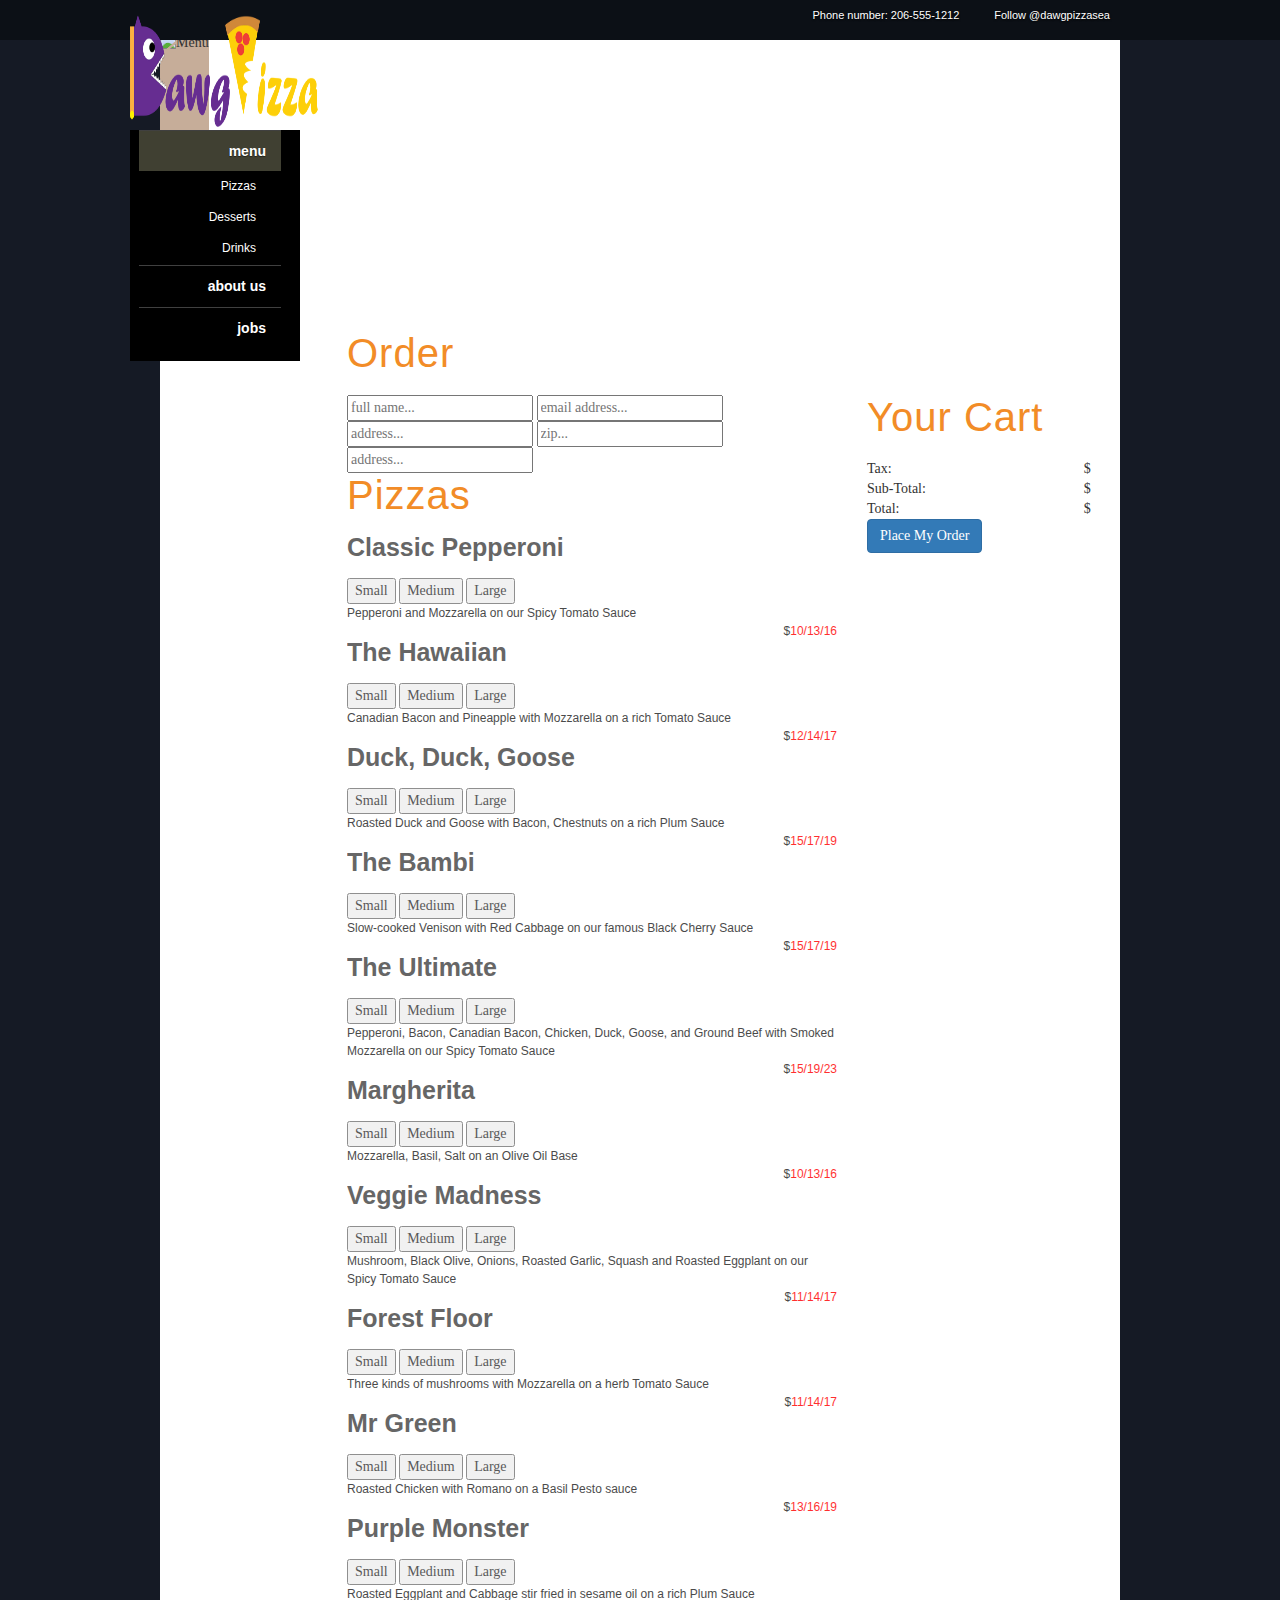
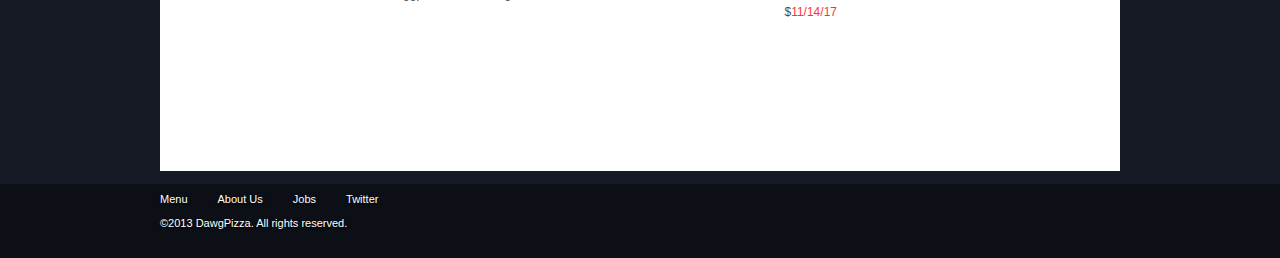
==== shopping.html @ 0769866c "no message" ====
<!doctype html>
<html>
	<head>
		<!-- Page Title -->
	<title>DawgPizza Homework3</title>

	<title>DawgPizza Homework3</title>

	<!-- Meta Tags -->
	<meta http-equiv="Content-Type" content="text/html; charset=UTF-8" />
	<meta name="robots" content="index, follow" />
	
	<!-- Author -->
	<meta name="author" content="Kevin Yang" />
	
	<!-- Stylesheets -->
	<!-- hot link to Bootstrap stylesheet -->
	    <link rel="stylesheet" href="https://netdna.bootstrapcdn.com/bootstrap/3.0.0/css/bootstrap.min.css">
	<link rel="stylesheet" href="css/styles.css">
	
	<!-- IE Fixes -->
	<!--[if IE]><link rel="stylesheet" href="http://www.naturestable.com/wp-content/themes/NaturesTable/css/ie.css" type="text/css" media="all" /><![endif]-->
	
	<!-- Header Scripts -->	
	<script src="http://www.naturestable.com/wp-content/themes/NaturesTable/js/libs/modernizr-1.7.min.js"></script>
	
	<!-- Links: RSS + Atom Syndication + Pingback etc. -->
	<link rel="pingback" href="http://www.naturestable.com/xmlrpc.php" />
	</head>

	<body>
		<div id="screen-reader"><a href="#main">skip to navigation</a><br /><a href="#content">skip to content</a></div> <!--End screen-reader-->
	
	<header>
		<div id="header-wrap">
		
			<h1 id="logo">DawgPizza</h1>
		
			<nav class="topNav" id="tertiary">
				<ul>
					<!--<li><a href="/contact/subscribe">Subscribe</a></li>-->
					<li><p>Phone number: 206-555-1212</p></li>
					<li ><a href="https://twitter.com/dawgpizzasea" class="twitter-follow-button" data-show-count="false">Follow @dawgpizzasea</a>
				<script>!function(d,s,id){var js,fjs=d.getElementsByTagName(s)[0],p=/^http:/.test(d.location)?'http':'https';if(!d.getElementById(id)){js=d.createElement(s);js.id=id;js.src=p+'://platform.twitter.com/widgets.js';fjs.parentNode.insertBefore(js,fjs);}}(document, 'script', 'twitter-wjs');</script></li>
				</ul>
			</nav>
		
			<div id="menu-container">
				<a href="index.html"><img class = "logoBackground" src="img/logo.png" width="188" height="115" id="menu-cap-top" /></a>
			    <div id="menu-base">
			        <div id="menu-base-gradient">
			            <ul id="menu">
			            	<li><a href="menu.html" class="here">menu</a>
			                	<ul class="sub-menu">
									<li class="page_item page-item-68"><a href="pizzas.html">Pizzas</a></li>
									<li class="page_item page-item-113"><a href="desserts.html">Desserts</a></li>
									<li class="page_item page-item-122"><a href="drinks.html">Drinks</a></li>				
								</ul>
			                </li>
			                <li><a href="about.html" >about us</a>
			                </li>
			                <li><a href="jobs.html" >jobs</a>
			                </li>
			                
			            </ul> <!-- End menu -->
			        </div> <!-- End menu-base-gradient -->
			    </div> <!-- End menu-base -->
			</div> <!-- End menu-container -->
		</div> <!-- End header-wrap -->
	</header>
	
	<div id="page-wrap">
						
		<div id="content">
			<div id="page-header"><img src="http://www.naturestable.com/wp-content/header-images/menu-header.jpg" alt="Menu" title="Menu" /></div> <!-- End page-header -->
			<div class="spaceHolder"></div>
			<div class="clear"></div> <!-- End clear -->
		
			<div id="main-content-menu">
									
			
			<h2 class = "title3">Order</h2> 
           	
<!-- STAAAAAAAAAAAAAAAAAAAAAAAAAAAAARRRRRRRRRRRRRRRRRT-->
		<div class="row">
			<div class="col-md-8">
				<form method="POST" action="https://courses.washington.edu/info343/echo/" class="signup-form">
		            <input type="text" name="name" placeholder="full name..." required>
		            <input type="email" name="email" placeholder="email address..." required>
		            <input type="address1" name="address1" placeholder="address..." required>
		            <input type="zip" name="zip" placeholder="zip..." required>
		            <input type="address2" name="address2" placeholder="address...">
	            </form>


	            <!-- container for the pizza entries -->
	            <h2 class = "title3">Pizzas</h2> 
	            <div class="pizzaMenu"></div>
	            <div class="template menuItems">
	                <div class="details">
	                    <h3 class="title3"><span class="name"></span></h3>
	                    <button id="small" class="add-to-cart" type="button" data-type="pizza" data-name="pizzas" data-size="large" data-price="16"></span>Small</button>
						 <button id= "med" class="add-to-cart" type="button" data-type="pizza" data-name="pizzas" 
						 data-size="large" data-price="16">Medium</button>
						 <button id="large1" class="add-to-cart" type="button" data-type="pizza" data-name="pizzas" 
						 data-size="large" data-price="16">Large</button>
	                    <p><span class="description"></p>
	                    <p class= "price2">$<span class="prices"></span></p>
	                </div>
	            </div>
	        </div> 
	         <div class="col-md-4">
	         	<h2>Your Cart</h2>
                    <div class="cart-items-container"></div>
                    <div class="cart-footer">
                        <div class="row total-row">
                        	<div class="col-xs-10">
                                Tax:
                            </div>
                             <div class="col-xs-2">
                                $<span class="tax-price"></span>
                            </div>
                        	<div class="col-xs-10">
                                Sub-Total:
                            </div>
                             <div class="col-xs-2">
                                $<span class="subtotal-price"></span>
                            </div>
                            <div class="col-xs-10">
                                Total:
                            </div>
                            <div class="col-xs-2">
                                $<span class="total-price"></span>
                            </div>
                        </div>
                        <div class="row">
                            <div class="col-xs-12 button-row">
                                <button type="button" class="btn btn-primary place-order">Place My Order</button>
                            </div>
                        </div>                        
                    </div>
	         </div>   
        </div>  			
		<!-- Fiiiiiiiiiiiiinnnnnnnniiiiiiiiiissssssssshhhhhhhhhhhh-->


			</div> <!-- End main-content-menu -->
			
			<div class="clear"></div> <!-- End clear -->
		</div> <!-- End content -->
						
		<div class="clear"></div> <!-- End clear -->
		<div class="push"></div> <!-- End push -->	
	</div> <!-- End page-wrap -->
	

		<footer>
		<div id="footer-wrap">
			<nav id="footer-nav">
				<ul>
					<li><a href="menu.html">Menu</a></li>
					<li><a href="about.html">About Us</a></li>
					<li><a href="jobs.html">Jobs</a></li>
					<li><a href="https://twitter.com/dawgpizzasea" rel="external">Twitter</a></li>
				</ul>
			</nav>
			
			<nav id="footer-secondary-nav">
				<ul>
					<li>&copy;2013 DawgPizza. All rights reserved.</li>
				</ul>
			</nav>
		</div> <!-- End footer-wrap -->
	</footer>
		
	<!-- Footer Scripts -->	
	<script src="http://ajax.googleapis.com/ajax/libs/jquery/1.4.4/jquery.js"></script>
  	<script>!window.jQuery && document.write(unescape('%3Cscript src="http://www.naturestable.com/wp-content/themes/NaturesTable/js/libs/jquery-1.4.4.min.js"%3E%3C/script%3E'))</script>
	<script src="http://www.naturestable.com/wp-content/themes/NaturesTable/js/load.js" type="text/javascript" charset="utf-8"></script>	
	<script src="http://www.naturestable.com/wp-content/themes/NaturesTable/js/jquery.lightbox_me.js" type="text/javascript" charset="utf-8"></script>
	
		
	<!-- CA -->
	<script type="text/javascript">
	var clicky_site_id = 66416484;
	(function() {
	  var s = document.createElement('script');
	  s.type = 'text/javascript';
	  s.async = true;
	  s.src = '//static.getclicky.com/js';
	  ( document.getElementsByTagName('head')[0] || document.getElementsByTagName('body')[0] ).appendChild( s );
	})();
	</script>
			

		 <!-- hot links to Bootstrap JavaScript and jQuery (required by Bootstrap) -->
        <script src="https://ajax.googleapis.com/ajax/libs/jquery/1.10.2/jquery.min.js"></script>
        <script src="https://netdna.bootstrapcdn.com/bootstrap/3.0.0/js/bootstrap.min.js"></script>
        <script src="http://www.dawgpizza.com/orders/menu.js"></script>
        <script src="js/menu.js"></script>
        <script src="js/menuItems.js"></script>
         <script src="js/cartTest.js"></script>




 
   

	</body>
</html>
---- css/styles.css ----
/*
Theme Name: Nature's Table
Theme URI: http://www.naturestable.com/
Description: This WordPress theme developed by Evolve Design Group is for use by Nature's Table Only.
Author: Evolve Design Group
Author URI: http://www.evolvetoday.com/
*/

/** ALL MIGHTY RESET **/
html, body, div, span, applet, object, iframe,h1, h2, h3, h4, h5, h6, p, blockquote, pre, a, abbr, acronym, address, big, cite, code, del, dfn, font, img, ins, kbd, q, s, samp, strike, sub, tt, var, dl, dt, dd, ol, ul, li,fieldset, form, label, legend, table, caption, tbody, tfoot, thead, tr, th, td {
	margin: 0; padding: 0; border: 0; outline: 0; font-weight: inherit; font-style: inherit; font-family: inherit; vertical-align: baseline;}

* 					{margin: 0; /* border: solid 1px red !important; */ }
:focus 				{outline: 0;}
html				{height: 100%}
body 				{background-color: #151A25; height: 100%;}
ol, ul 				{list-style: none;}
.clear 				{clear: both;}
a					{text-decoration: none;}
a:hover				{text-decoration: underline;}
.wrap				{margin: 0 auto; width: 960px;}

/* @font-face ----------------------------------------------------------------------------------------------------------------------------------- */
@import url(http://fonts.googleapis.com/css?family=Luckiest+Guy);

@font-face {
    font-family: 'HessGothicRoundNFRegular';
    src: url('fonts/hessgothicroundnf-webfont.eot');
    src: url('fonts/hessgothicroundnf-webfont.eot?iefix') format('eot'),
         url('fonts/hessgothicroundnf-webfont.woff') format('woff'),
         url('fonts/hessgothicroundnf-webfont.ttf') format('truetype'),
         url('fonts/hessgothicroundnf-webfont.svg#webfontHA7gwCaD') format('svg');
    font-weight: normal;
    font-style: normal;
}

@font-face {
    font-family: 'HessGothicRoundNFBold';
    src: url('fonts/hessgothicroundnf-bold-webfont.eot');
    src: url('fonts/hessgothicroundnf-bold-webfont.eot?iefix') format('eot'),
         url('fonts/hessgothicroundnf-bold-webfont.woff') format('woff'),
         url('fonts/hessgothicroundnf-bold-webfont.ttf') format('truetype'),
         url('fonts/hessgothicroundnf-bold-webfont.svg#webfontSFY55D2D') format('svg');
    font-weight: normal;
    font-style: normal;
}

/* font-family: HessGothicRoundNFRegular, Helvetica, Arial, sans-serif; */
/* font-family: HessGothicRoundNFBold, Helvetica, Arial, sans-serif; */

/* HEADER --------------------------------------------------------------------------------------------------------------------------------------- */

#screen-reader		{position: absolute; left: -99999px; top: -99999px;}

header				{background: url(images/bg/header-bg.png) 0px 0px repeat-x; width: 100%; background-color: #0C1016; height: 40px; display: block; position: relative; z-index: 2;}
header#home-page	{background: none !important; height: 15px !important;}
#header-wrap		{width: 980px; margin: 0 auto; height: 0;}
#logo 				{position: absolute; left: -99999px; top: -99999px; }



/* TERTIARY NAVIGATION */

nav#tertiary        {margin: 8px 10px 0 0; float: right;}
nav#tertiary ul     {font-family: Verdana, sans-serif; font-size: 11px; text-shadow: #000000 0px 1px 2px;}
nav#tertiary ul li  {float: left; position: relative; display: inline;}
nav#tertiary ul li a{float: left; position: relative; display: inline; margin-left: 25px; color: #ffffff; text-decoration: none;}

li#facebook a       {background: url(images/facebook-link.png) 0px 0px no-repeat; width: 56px; height: 18px; margin-top: -2px; text-indent: -99999px;}
li#twitter a        {background: url(images/twitter-link.png) 0px 0px no-repeat; width: 56px; height: 18px; margin-top: -1px; text-indent: -99999px;}
.sharethis          {color: #ffffff !important; text-shadow: #000000 0px 1px 2px; margin: -1px 0 0 25px;}


.stButton {margin: 0 !important;}


/* MAIN NAVIGATION */

#menu-container     {text-align: right; width: 188px; position: absolute; z-index: 5; margin: 15px 0 0 -20px; font-family: HessGothicRoundNFBold, Helvetica, Arial, sans-serif; float: left; clear: both;}
#menu-container a   {color: #ffffff;}

#menu-container img,
#menu-container div {display:block; margin:0; padding:0;}
div#menu-base       {background-color:black; display: block; position: relative; padding: 0 9px; width: 170px;}
#menu-base-gradient {background-color:black; min-height: 231px;}
ul#menu             {background-color:black;}
#menu > li          {border-top: 1px solid rgba(255, 255, 255, 0.25); border-bottom: 1px solid rgba(0, 0, 0, 0.25);}
#menu > li > a      {background: none; display: block; font-size: 14px; font-weight: bold; padding: 10px 15px; -webkit-text-shadow: rgba(0, 0, 0, .5) 0 1px 1px; -moz-text-shadow: rgba(0, 0, 0, 0.5) 0 1px 1px; text-shadow: rgba(0, 0, 0, 0.5) 0 1px 1px; -webkit-transition: background-color .5s linear; -moz-transition: background-color .5s linear; transition: background-color .5s linear; color: #ffffff; text-decoration: none;}
#menu > li > a:hover{background-color: rgba(255, 255, 200, 0.25); -webkit-transition: background-color .15s linear; -moz-transition: background-color .15s linear; transition: background-color .15s linear;}

#menu li ul li a    {background: none; display: block; font-size: 12px; padding: 7px 15px; -webkit-transition: background-color .5s linear; -moz-transition: background-color .5s linear; transition: background-color .5s linear;}
#menu li ul li a:hover{background-color: rgba(255, 255, 200, 0.25); color: rgb(255,255,200);}

.sub-menu           {font-size: 12px; font-family: Verdana, sans-serif;}

/* HERE */

#menu a.here                    {background-color:rgba(255, 255, 200, 0.25);}

.sub-menu .current_page_item    {background-color:rgba(255, 255, 200, 0.25);}
/*.sub-menu .current_page_item a    {color: rgb(255,255,200) !important; text-decoration: underline;}*/

/*
nav#main            {float: left; position: relative; z-index: 5;}
nav#main ul         {background: url(images/bg/menu-bg.png) no-repeat bottom; width: 181px; min-height: 244px; margin: 0px 0 0 -20px; float: left; padding-left: 9px;}
nav#main ul > ul    {background: none !important; height: auto !important;}
nav#main ul li      {}
nav#main ul li a    {width: 155px; height: 25px; border-top: 1px solid #a6d08a; border-bottom: 1px solid #52852d; display: block; text-align: right; color: #ffffff; font-size: 16px; padding: 10px 15px 0 0; text-decoration: none; text-shadow: #000000 0px 1px 2px; letter-spacing: 1px; font-family: HessGothicRoundNFBold, Helvetica, Arial, sans-serif;}
*/
/* HOVER */
/*
nav#main ul li a:hover  {}
*/
/* HERE */
/*
nav#main ul li a.here   {}
*/

/* BODY ------------------------------------------------------------------------------------------------------------------------------------------ */

#page-wrap          {width: 980px; margin: 0 auto -74px; min-height: 100%; height: auto !important; height: 100%;}



/* INSIDE PAGES ----------------------------------------------------------------------------------------------------------------------------------- */

/* UNIVERSALS -------------- */

#content        {background: url(images/bg/content-bg.jpg) no-repeat bottom #ffffff; min-height: 700px; width: 960px; margin: -7px auto 13px auto; position: relative; z-index: 0;}

#page-header    {background-color: #c6ad99; height: 273px; margin-bottom: 50px; border-bottom: 10px solid #fbb033; float: left;}
#page-header img{margin: 0; position: relative; float: left;}

/* MAIN CONTENT */

#main-content       {/*background-color: red;*/ width: 480px; margin: -15px 0 110px 180px; float: left;}
#main-content h2    {font-size: 40px; color: #f28c27; letter-spacing: 1px; margin-bottom: 20px; font-family: HessGothicRoundNFRegular, Helvetica, Arial, sans-serif;}
#main-content h3    {font-size: 30px; color: #f28c27; line-height: 21px; color: #444444; font-weight: bold; margin-bottom: 20px; font-family: Verdana, sans-serif;}
#main-content p     {font-size: 12px; line-height: 18px; color: #222222; margin-bottom: 20px; font-family: Verdana, sans-serif;}
#main-content a     {color: #55a51c;}

/* MAIN CONTENT MENU */

#main-content-menu      {/*background-color: red;*/ width: 750px; margin: -25px 0 130px 187px; float: left;}
#main-content-menu h2   {font-size: 40px; color: #f28c27; letter-spacing: 1px; margin-bottom: 20px; font-family: HessGothicRoundNFRegular, Helvetica, Arial, sans-serif;}
#main-content-menu h3   {font-size: 25px; color: #f28c27; line-height: 21px; color: #444444; font-weight: bold; margin-bottom: 20px; font-family: Verdana, sans-serif;}
#main-content-menu p    {font-size: 12px; line-height: 18px; color: #222222; margin-bottom: 20px; font-family: Verdana, sans-serif;}



/* MENU PAGE -------------- */

#menu-list          {margin: 10px 0 0 0; float: left;}
#menu-list li       {float: left; position: relative; display: inline;}
#menu-list li a     {background: url(images/bg/menu-img-bg.png) 0px 0px no-repeat; width: 238px; height: auto; margin: 0 12px 55px 0; padding: 148px 0 0 0; text-align: center; float: left; position: relative; display: inline; text-decoration: none; font-family: Verdana, sans-serif; font-size: 13px; color: #333333;}

#menu-list li img   {margin: -140px 0 0 9px; float: left;}





/* FOOTER ----------------------------------------------------------------------------------------------------------------------------------------- */

.push				{height: 74px;}
footer				{background: url(images/bg/footer-bg.png) 0px 0px repeat-x; width: 100%; background-color:#0C1016; height: 74px; display: block;}
#footer-wrap		{width: 980px; margin: 0 auto; text-align: center}

/* FOOTER NAVIGATION */

nav#footer-nav			{margin: 8px 0 0 10px; width: 980px; float: left;}
nav#footer-nav ul		{font-family: Verdana, sans-serif; font-size: 11px; text-shadow: #000000 0px 1px 2px;}
nav#footer-nav ul li	{float: left; position: relative; display: inline;}
nav#footer-nav ul li a	{float: left; position: relative; display: inline; margin-right: 20px; color: #ffffff; text-decoration: none;}

/* FOOTER SECONDARY NAVIGATION */

nav#footer-secondary-nav			{margin: 8px 0 0 10px; width: 980px; float: left;}
nav#footer-secondary-nav ul			{color: #ffffff; font-family: Verdana, sans-serif; font-size: 11px; text-shadow: #000000 0px 1px 2px;}
nav#footer-secondary-nav ul li		{float: left; position: relative; display: inline;}
nav#footer-secondary-nav ul li a	{float: left; position: relative; display: inline; margin-right: 20px; color: #ffffff; text-decoration: none;}



.infoCenter{
    margin: 0 auto; width: 960px;
}

.first{
    display: inline-block;
    border: 3px solid #000;
    margin-left: 100px;
    width: 300px;
    text-align: center;
    margin-top: 100px;
    background-color:black;
    font-family: HessGothicRoundNFBold, Helvetica, Arial, sans-serif;
}



.figure-container 
{
    border: 7px solid #000;
    position: relative;  
    display: inline-block;
}

.figure-label
{
    position: absolute;
    bottom: 10px;
    right: 10px;
    color: white; 
   font: bold 24px/45px Helvetica, Sans-Serif; 
   letter-spacing: -1px;  
   background: rgb(0, 0, 0); /* fallback color */
   background: rgba(0, 0, 0, 0.7);
   padding: 10px; 
   font-style:italic;
}

/*This set the font to italic */
dl dd{
    font-style: italic;
    clear:both;
    color:white;
}

/*This adjusted the size and spacing */
dl dt{
    color:white;
    font-size: 150%;
    margin-top: 10px;
    margin-bottom:10px;
}

ul li{
    color: white;
    margin-right: 10px;
}

ul li a{
    color:white;
}

.template{
    display:none;
}

.prices, .price{
    color:red;
}

.spaceHolder{
    width:960px;
    height:325px;
    display:none;
}

@media screen and (max-width: 767px) {

    #page-header{
        display:none;
    }
    .spaceHolder{
        display:block;
    }

    #content{
        margin-top: 100px;
    }

    .topNav{
        display:none;
    }

    .infoCenter{
        width:100%;
        margin-left: 80px;
    }

    p, ul, dl dd, {
        font-size:150%;
    }

    dl dt, h2, h3{
        font-size: 180%;
    }

    #main-content{
        width:100%;
    }

    #header-wrap{
        width:100%;
    }

    .wrap{
        width:100%;
    }
    
    #content{
        width: inherit;
        height: inherit;
        margin:0 auto; position:relative;
        padding: 0;
        width:100%;

    }

    #page-wrap {
        width:100%;
    }

    .topImage{
        display:none;
    }
    
    #main-content-menu {
        width: 100%;
        margin:auto; 
        position:relative;
        padding: 0;
    } 
}

.price2 {
    float:right;
    color: #E82B1F;
    margin-top:-20px;   
    clear:both;
}
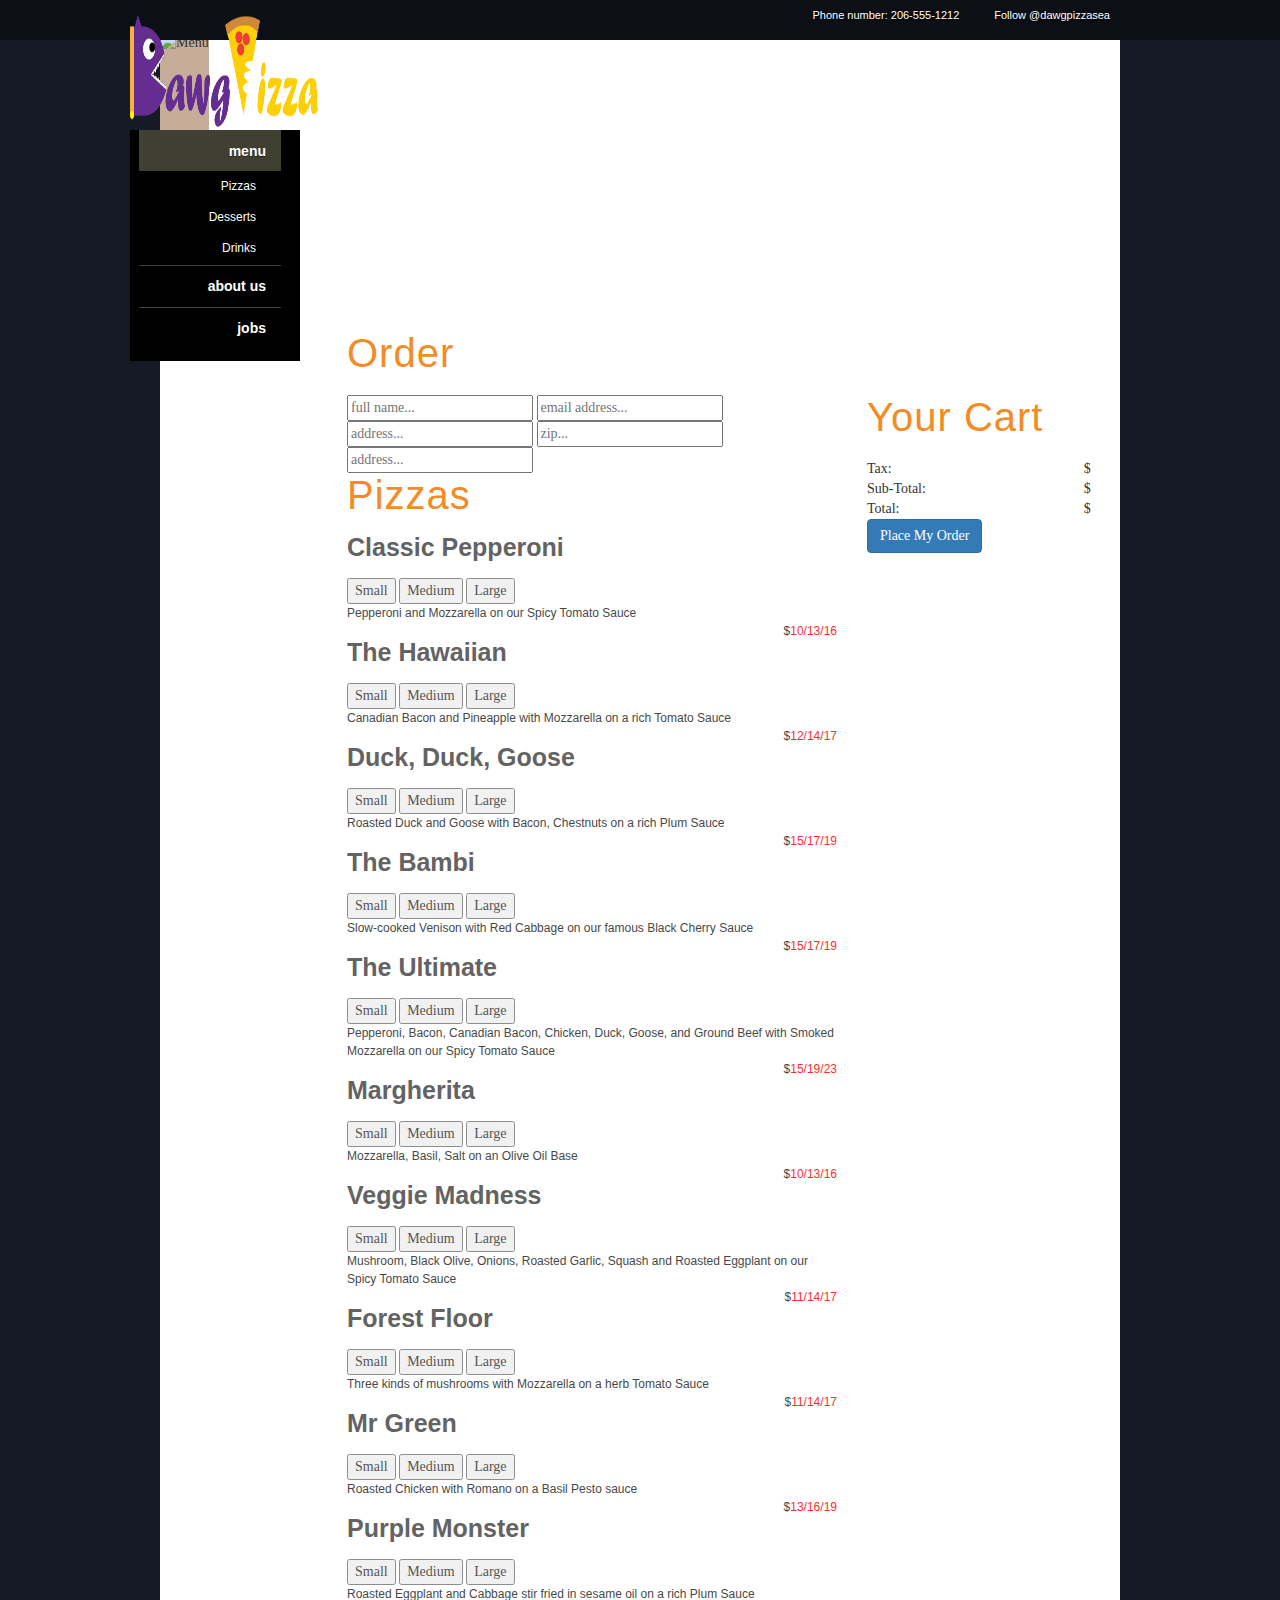
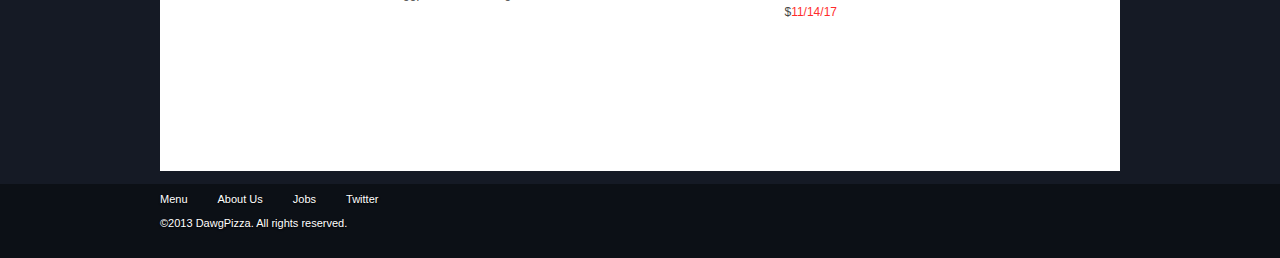
==== commit b126f40c: "no message" ====
--- a/shopping.html
+++ b/shopping.html
@@ -2,8 +2,6 @@
 <html>
 	<head>
 		<!-- Page Title -->
-	<title>DawgPizza Homework3</title>
-
 	<title>DawgPizza Homework3</title>
 
 	<!-- Meta Tags -->
@@ -111,7 +109,7 @@
 	        </div> 
 	         <div class="col-md-4">
 	         	<h2>Your Cart</h2>
-                    <div class="cart-items-container"></div>
+                    <div class="cart-container"></div>
                     <div class="cart-footer">
                         <div class="row total-row">
                         	<div class="col-xs-10">
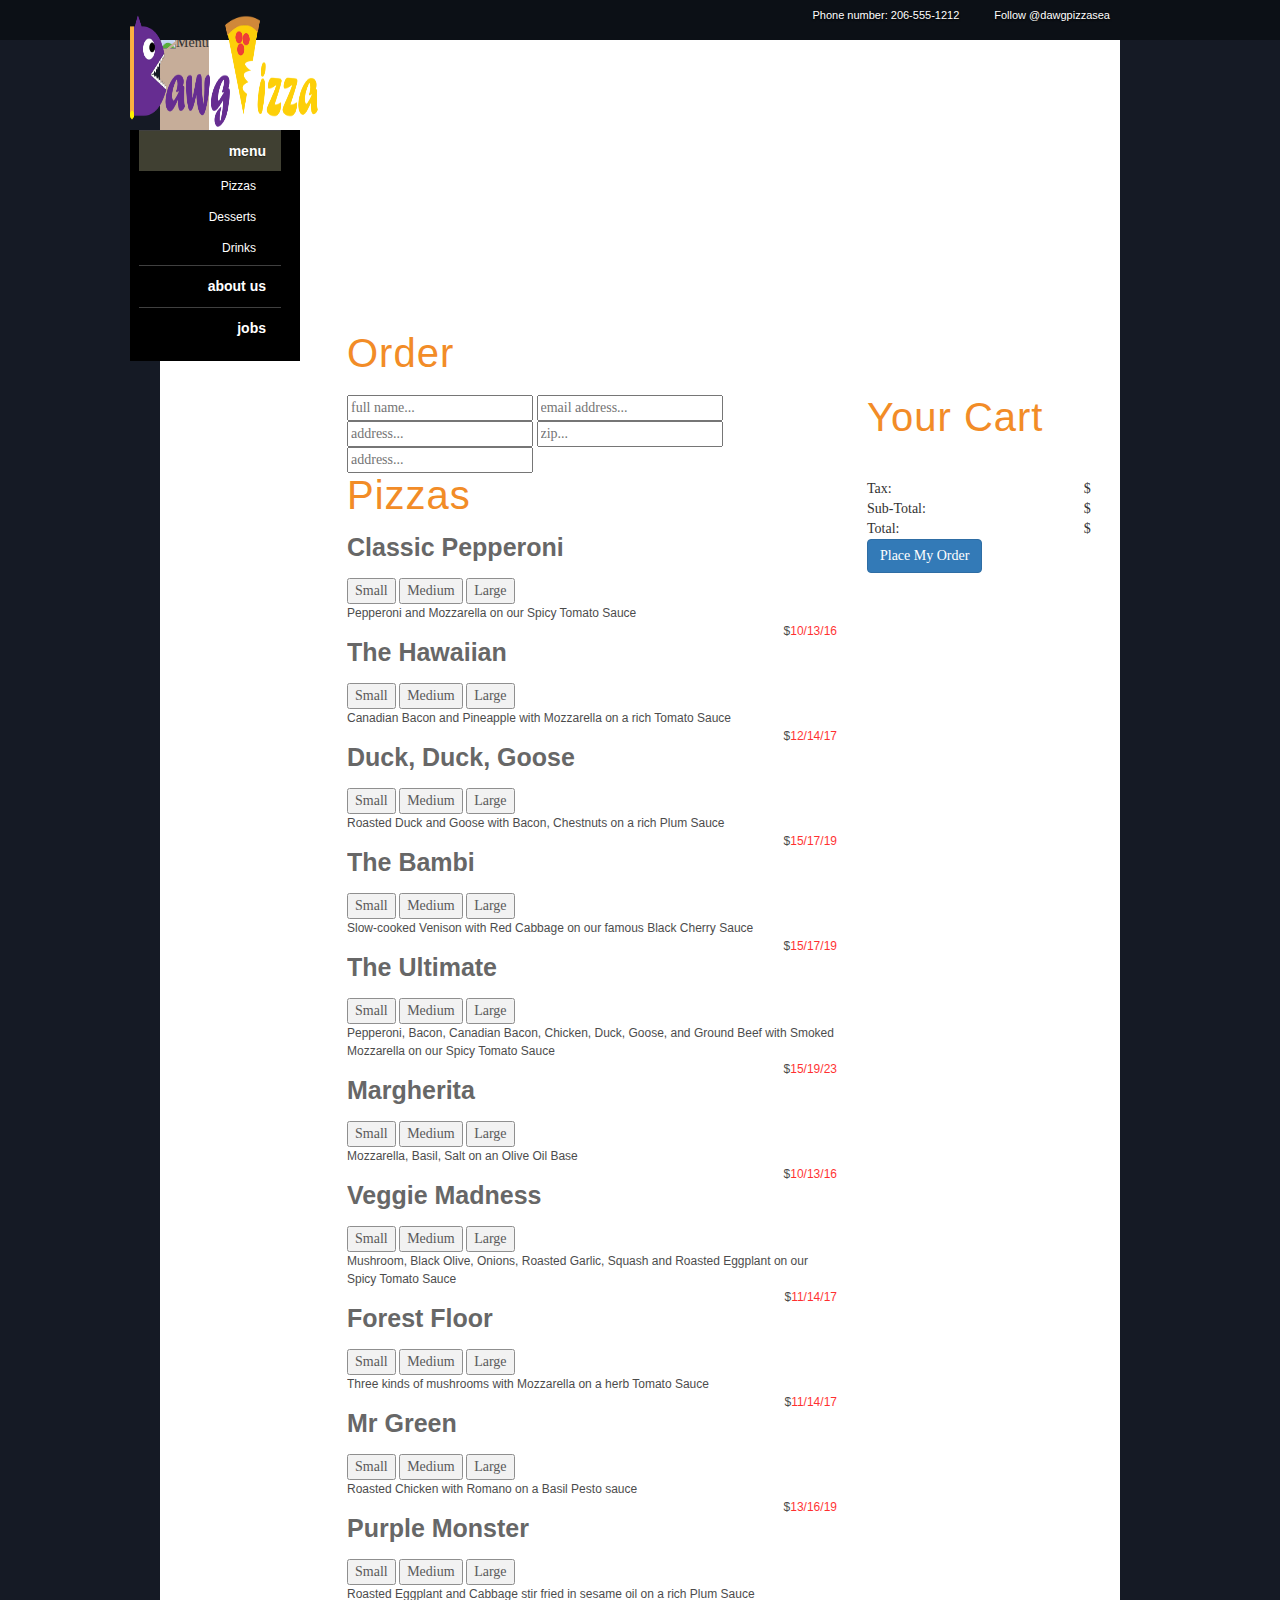
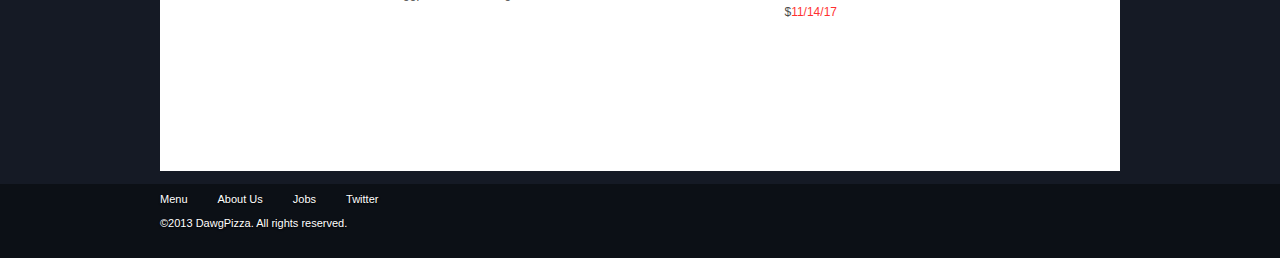
==== commit 89a040f5: "no message" ====
--- a/shopping.html
+++ b/shopping.html
@@ -97,9 +97,9 @@
 	            <div class="template menuItems">
 	                <div class="details">
 	                    <h3 class="title3"><span class="name"></span></h3>
-	                    <button id="small" class="add-to-cart" type="button" data-type="pizza" data-name="pizzas" data-size="large" data-price="16"></span>Small</button>
+	                    <button id="small" class="add-to-cart" type="button" data-type="pizza" data-name="pizzas" data-size="small" data-price="16"></span>Small</button>
 						 <button id= "med" class="add-to-cart" type="button" data-type="pizza" data-name="pizzas" 
-						 data-size="large" data-price="16">Medium</button>
+						 data-size="medium" data-price="16">Medium</button>
 						 <button id="large1" class="add-to-cart" type="button" data-type="pizza" data-name="pizzas" 
 						 data-size="large" data-price="16">Large</button>
 	                    <p><span class="description"></p>
@@ -112,6 +112,9 @@
                     <div class="cart-container"></div>
                     <div class="cart-footer">
                         <div class="row total-row">
+                        	<div class = "orderItems">
+                    			<p><span class = "itemNames"></span></p>
+                    		</div>
                         	<div class="col-xs-10">
                                 Tax:
                             </div>
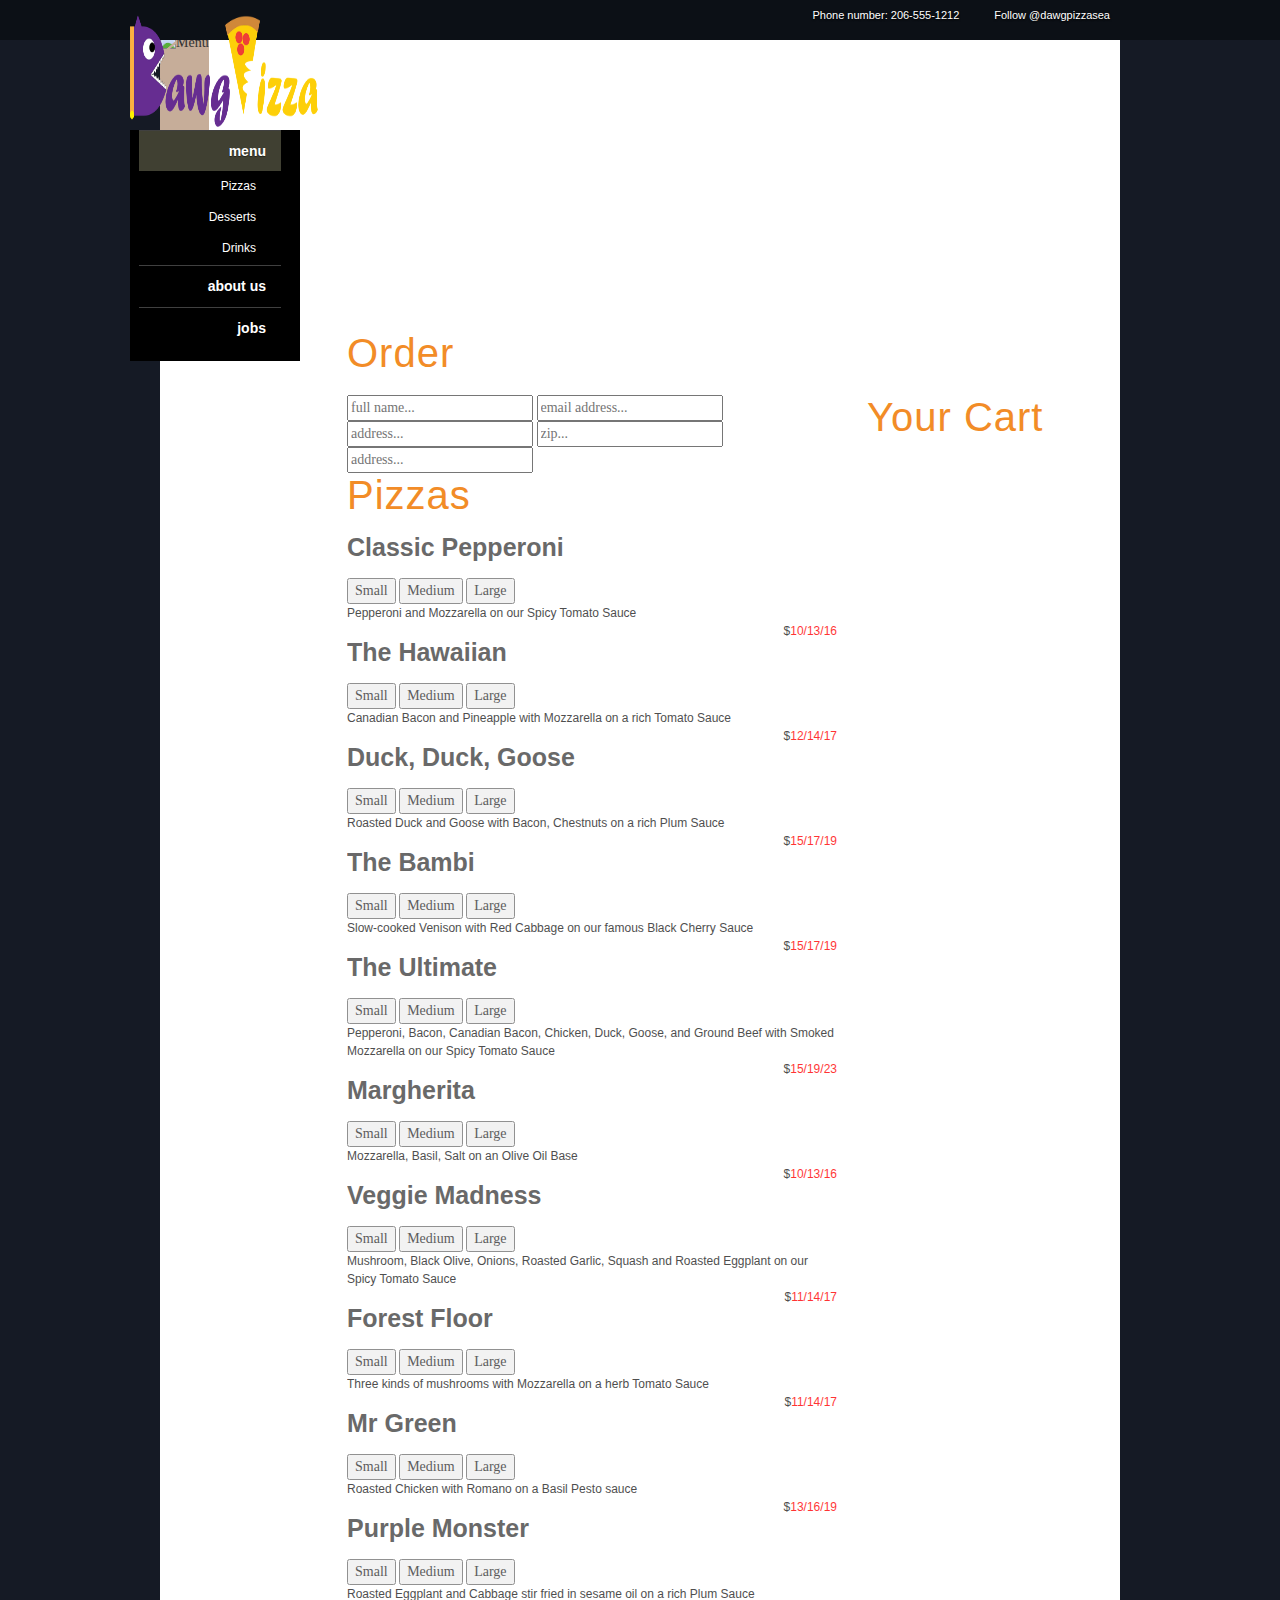
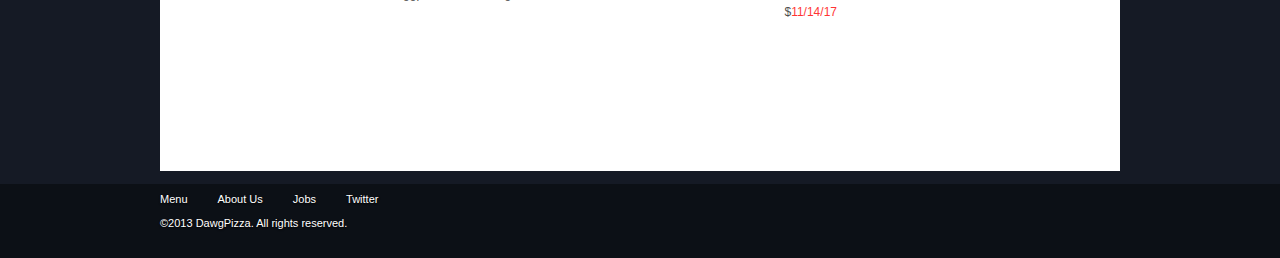
==== commit a2143038: "no message" ====
--- a/shopping.html
+++ b/shopping.html
@@ -78,6 +78,10 @@
 									
 			
 			<h2 class = "title3">Order</h2> 
+
+			<form id = "cart-form" action = "http://dawgpizza.com/orders/" method = "POST">
+				<input id = "cart-input" type = "hidden" name = "cart">
+			</form>
            	
 <!-- STAAAAAAAAAAAAAAAAAAAAAAAAAAAAARRRRRRRRRRRRRRRRRT-->
 		<div class="row">
@@ -110,7 +114,7 @@
 	         <div class="col-md-4">
 	         	<h2>Your Cart</h2>
                     <div class="cart-container"></div>
-                    <div class="cart-footer">
+                    <div class="template cart-footer">
                         <div class="row total-row">
                         	<div class = "orderItems">
                     			<p><span class = "itemNames"></span></p>
@@ -136,7 +140,11 @@
                         </div>
                         <div class="row">
                             <div class="col-xs-12 button-row">
-                                <button type="button" class="btn btn-primary place-order">Place My Order</button>
+                            	<form id = "cart-form" action = "http://dawgpizza.com/orders/" method = "POST">
+									<input id = "cart-input" type = "hidden" name = "cart">
+									
+	                                <button type="button" class="btn btn-primary place-order">Place My Order</button>
+                                </form>
                             </div>
                         </div>                        
                     </div>
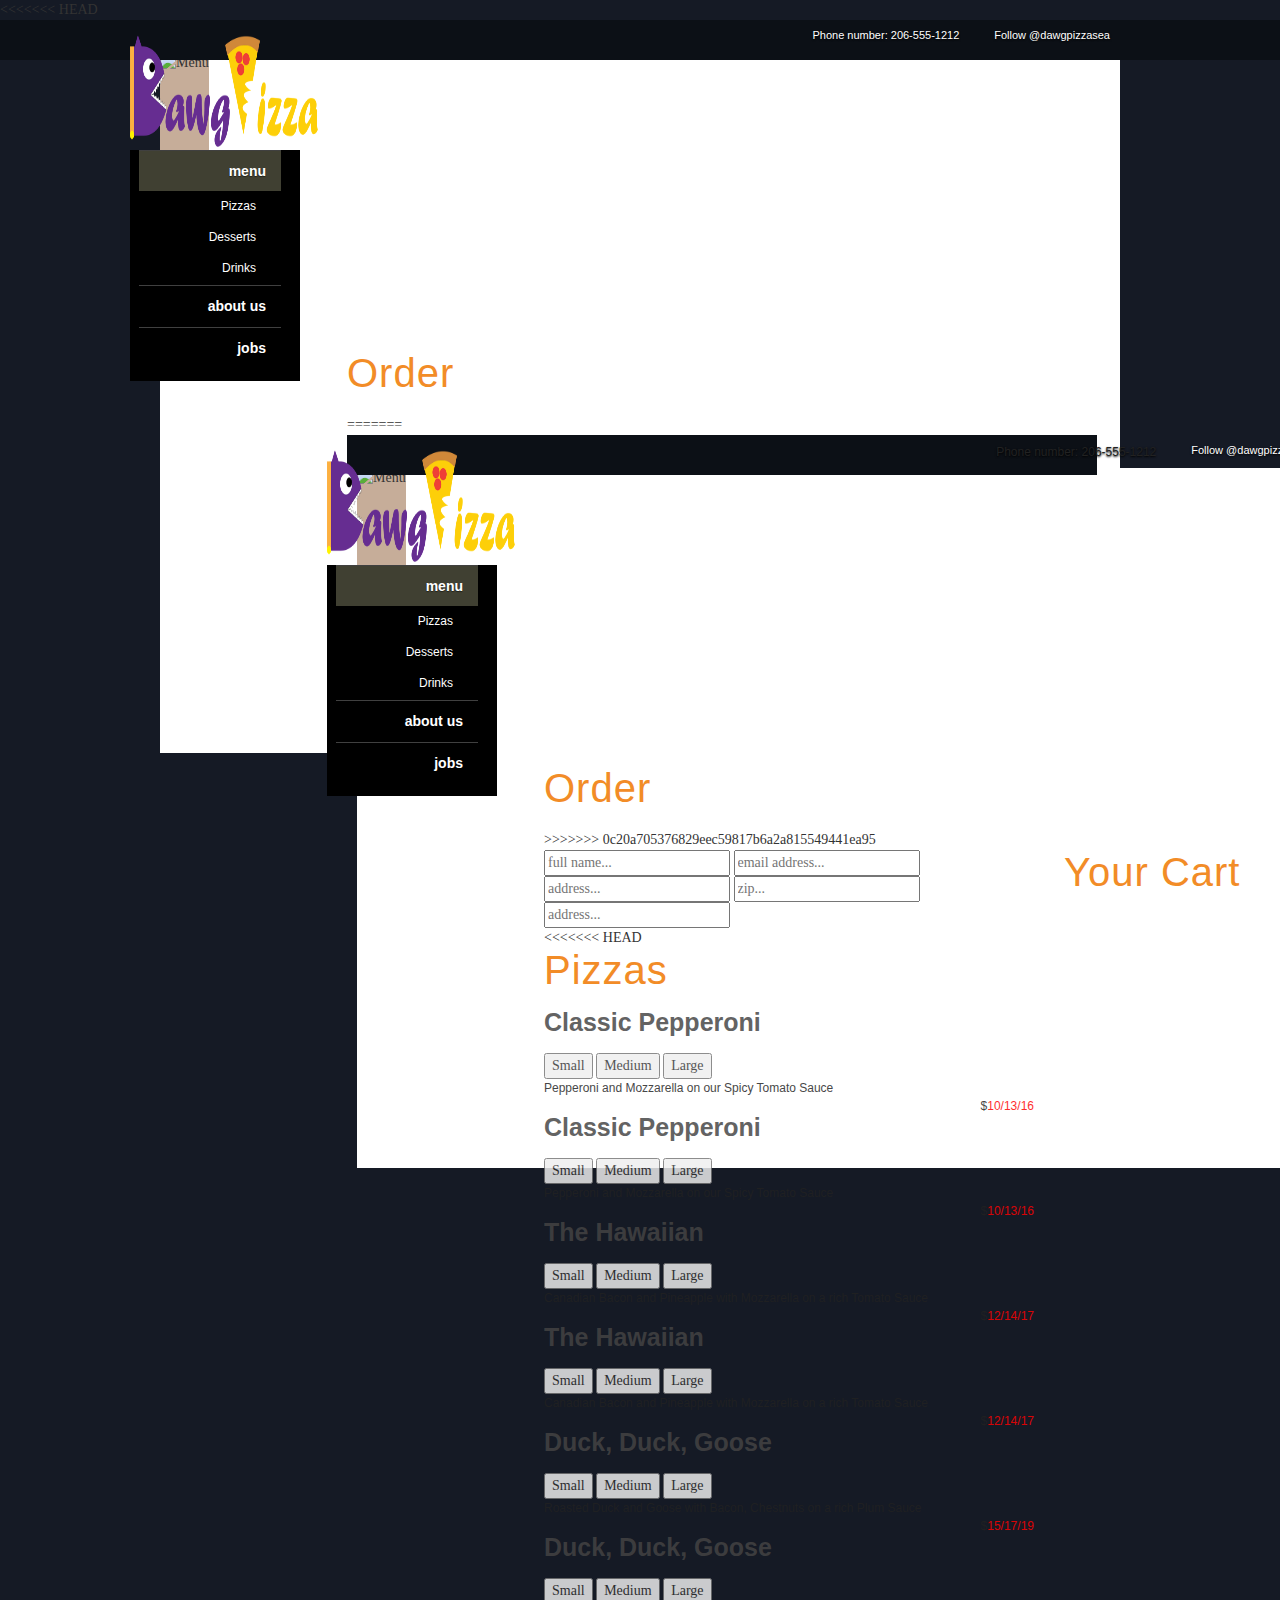
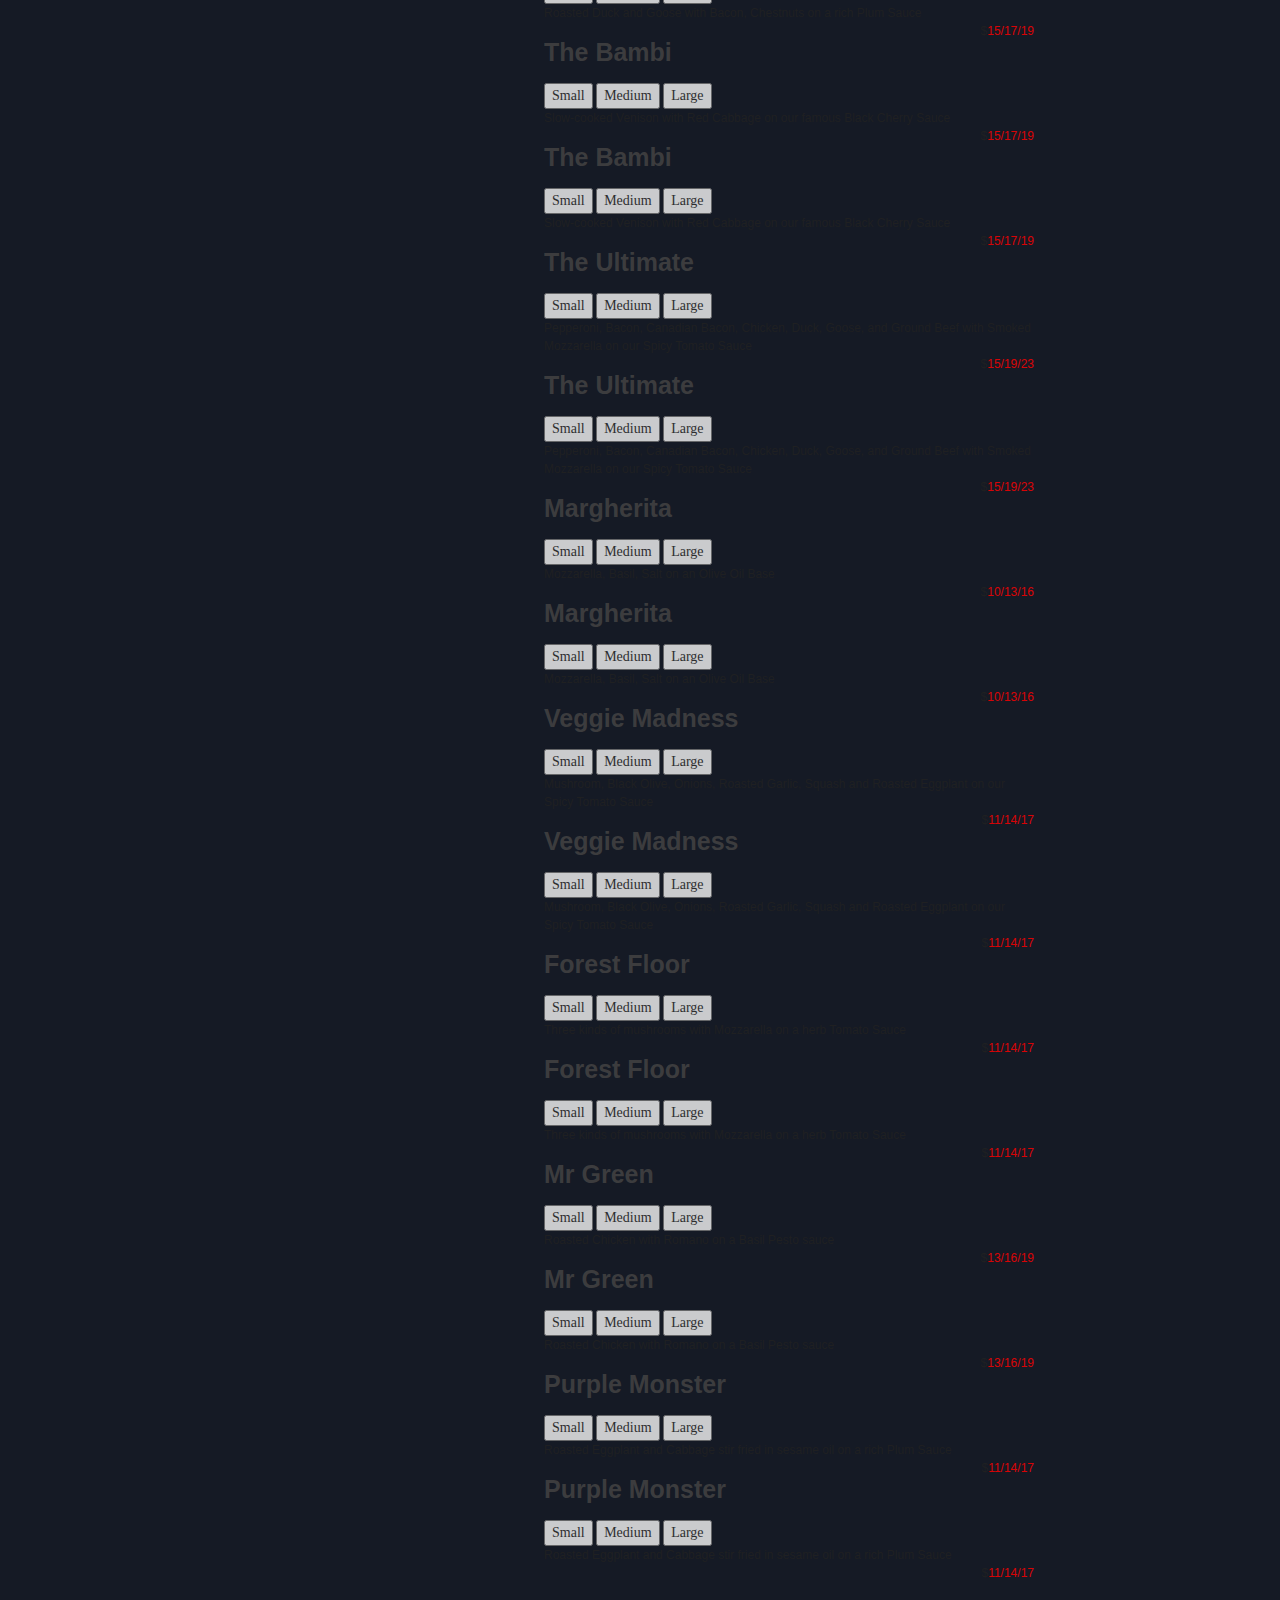
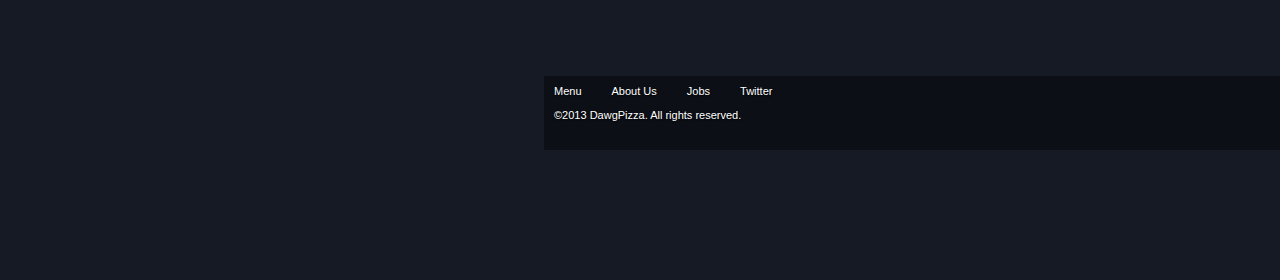
==== commit 23a41f6a: "Merge branch 'master' of https://github.com/kyang126/homework3" ====
--- a/shopping.html
+++ b/shopping.html
@@ -1,31 +1,90 @@
 <!doctype html>
 <html>
-	<head>
-		<!-- Page Title -->
-	<title>DawgPizza Homework3</title>
-
-	<!-- Meta Tags -->
-	<meta http-equiv="Content-Type" content="text/html; charset=UTF-8" />
-	<meta name="robots" content="index, follow" />
-	
-	<!-- Author -->
-	<meta name="author" content="Kevin Yang" />
-	
-	<!-- Stylesheets -->
-	<!-- hot link to Bootstrap stylesheet -->
-	    <link rel="stylesheet" href="https://netdna.bootstrapcdn.com/bootstrap/3.0.0/css/bootstrap.min.css">
-	<link rel="stylesheet" href="css/styles.css">
-	
-	<!-- IE Fixes -->
-	<!--[if IE]><link rel="stylesheet" href="http://www.naturestable.com/wp-content/themes/NaturesTable/css/ie.css" type="text/css" media="all" /><![endif]-->
-	
-	<!-- Header Scripts -->	
-	<script src="http://www.naturestable.com/wp-content/themes/NaturesTable/js/libs/modernizr-1.7.min.js"></script>
-	
-	<!-- Links: RSS + Atom Syndication + Pingback etc. -->
-	<link rel="pingback" href="http://www.naturestable.com/xmlrpc.php" />
-	</head>
-
+        <head>
+                <!-- Page Title -->
+        <title>DawgPizza Homework3</title>
+
+        <!-- Meta Tags -->
+        <meta http-equiv="Content-Type" content="text/html; charset=UTF-8" />
+        <meta name="robots" content="index, follow" />
+        
+        <!-- Author -->
+        <meta name="author" content="Kevin Yang" />
+        
+        <!-- Stylesheets -->
+        <!-- hot link to Bootstrap stylesheet -->
+            <link rel="stylesheet" href="https://netdna.bootstrapcdn.com/bootstrap/3.0.0/css/bootstrap.min.css">
+        <link rel="stylesheet" href="css/styles.css">
+        
+        <!-- IE Fixes -->
+        <!--[if IE]><link rel="stylesheet" href="http://www.naturestable.com/wp-content/themes/NaturesTable/css/ie.css" type="text/css" media="all" /><![endif]-->
+        
+        <!-- Header Scripts -->        
+        <script src="http://www.naturestable.com/wp-content/themes/NaturesTable/js/libs/modernizr-1.7.min.js"></script>
+        
+        <!-- Links: RSS + Atom Syndication + Pingback etc. -->
+        <link rel="pingback" href="http://www.naturestable.com/xmlrpc.php" />
+        </head>
+
+<<<<<<< HEAD
+        <body>
+                <div id="screen-reader"><a href="#main">skip to navigation</a><br /><a href="#content">skip to content</a></div> <!--End screen-reader-->
+        
+        <header>
+                <div id="header-wrap">
+                
+                        <h1 id="logo">DawgPizza</h1>
+                
+                        <nav class="topNav" id="tertiary">
+                                <ul>
+                                        <!--<li><a href="/contact/subscribe">Subscribe</a></li>-->
+                                        <li><p>Phone number: 206-555-1212</p></li>
+                                        <li ><a href="https://twitter.com/dawgpizzasea" class="twitter-follow-button" data-show-count="false">Follow @dawgpizzasea</a>
+                                <script>!function(d,s,id){var js,fjs=d.getElementsByTagName(s)[0],p=/^http:/.test(d.location)?'http':'https';if(!d.getElementById(id)){js=d.createElement(s);js.id=id;js.src=p+'://platform.twitter.com/widgets.js';fjs.parentNode.insertBefore(js,fjs);}}(document, 'script', 'twitter-wjs');</script></li>
+                                </ul>
+                        </nav>
+                
+                        <div id="menu-container">
+                                <a href="index.html"><img class = "logoBackground" src="img/logo.png" width="188" height="115" id="menu-cap-top" /></a>
+                            <div id="menu-base">
+                                <div id="menu-base-gradient">
+                                    <ul id="menu">
+                                            <li><a href="menu.html" class="here">menu</a>
+                                                <ul class="sub-menu">
+                                                                        <li class="page_item page-item-68"><a href="pizzas.html">Pizzas</a></li>
+                                                                        <li class="page_item page-item-113"><a href="desserts.html">Desserts</a></li>
+                                                                        <li class="page_item page-item-122"><a href="drinks.html">Drinks</a></li>                                
+                                                                </ul>
+                                        </li>
+                                        <li><a href="about.html" >about us</a>
+                                        </li>
+                                        <li><a href="jobs.html" >jobs</a>
+                                        </li>
+                                        
+                                    </ul> <!-- End menu -->
+                                </div> <!-- End menu-base-gradient -->
+                            </div> <!-- End menu-base -->
+                        </div> <!-- End menu-container -->
+                </div> <!-- End header-wrap -->
+        </header>
+        
+        <div id="page-wrap">
+                                                
+                <div id="content">
+                        <div id="page-header"><img src="http://www.naturestable.com/wp-content/header-images/menu-header.jpg" alt="Menu" title="Menu" /></div> <!-- End page-header -->
+                        <div class="spaceHolder"></div>
+                        <div class="clear"></div> <!-- End clear -->
+                
+                        <div id="main-content-menu">
+                                                                        
+                        
+                        <h2 class = "title3">Order</h2> 
+
+                        <form id = "cart-form" action = "http://dawgpizza.com/orders/" method = "POST">
+                                <input id = "cart-input" type = "hidden" name = "cart">
+                        </form>
+                   
+=======
 	<body>
 		<div id="screen-reader"><a href="#main">skip to navigation</a><br /><a href="#content">skip to content</a></div> <!--End screen-reader-->
 	
@@ -83,18 +142,46 @@
 				<input id = "cart-input" type = "hidden" name = "cart">
 			</form>
            	
+>>>>>>> 0c20a705376829eec59817b6a2a815549441ea95
 <!-- STAAAAAAAAAAAAAAAAAAAAAAAAAAAAARRRRRRRRRRRRRRRRRT-->
-		<div class="row">
-			<div class="col-md-8">
-				<form method="POST" action="https://courses.washington.edu/info343/echo/" class="signup-form">
-		            <input type="text" name="name" placeholder="full name..." required>
-		            <input type="email" name="email" placeholder="email address..." required>
-		            <input type="address1" name="address1" placeholder="address..." required>
-		            <input type="zip" name="zip" placeholder="zip..." required>
-		            <input type="address2" name="address2" placeholder="address...">
-	            </form>
-
-
+                <div class="row">
+                        <div class="col-md-8">
+                                <form method="POST" action="https://courses.washington.edu/info343/echo/" class="signup-form">
+                            <input type="text" name="name" placeholder="full name..." required>
+                            <input type="email" name="email" placeholder="email address..." required>
+                            <input type="address1" name="address1" placeholder="address..." required>
+                            <input type="zip" name="zip" placeholder="zip..." required>
+                            <input type="address2" name="address2" placeholder="address...">
+                    </form>
+
+
+<<<<<<< HEAD
+                    <!-- container for the pizza entries -->
+                    <h2 class = "title3">Pizzas</h2> 
+                    <div class="pizzaMenu"></div>
+                    <div class="template menuItems">
+                        <div class="details">
+                            <h3 class="title3"><span class="name"></span></h3>
+                            <button id="small" class="add-to-cart" type="button" data-type="pizza" data-name="pizzas" data-size="small" data-price="16"></span>Small</button>
+                                                 <button id= "med" class="add-to-cart" type="button" data-type="pizza" data-name="pizzas" 
+                                                 data-size="medium" data-price="16">Medium</button>
+                                                 <button id="large1" class="add-to-cart" type="button" data-type="pizza" data-name="pizzas" 
+                                                 data-size="large" data-price="16">Large</button>
+                            <p><span class="description"></p>
+                            <p class= "price2">$<span class="prices"></span></p>
+                        </div>
+                    </div>
+                </div> 
+                 <div class="col-md-4">
+                         <h2>Your Cart</h2>
+                    <div class="cart-container"></div>
+                    <div class="template cart-footer">
+                        <div class="row total-row">
+                                <div class = "orderItems">
+                                            <p><span class = "itemNames"></span></p>
+                                    </div>
+                                <div class="col-xs-10">
+=======
 	            <!-- container for the pizza entries -->
 	            <h2 class = "title3">Pizzas</h2> 
 	            <div class="pizzaMenu"></div>
@@ -120,12 +207,13 @@
                     			<p><span class = "itemNames"></span></p>
                     		</div>
                         	<div class="col-xs-10">
+>>>>>>> 0c20a705376829eec59817b6a2a815549441ea95
                                 Tax:
                             </div>
                              <div class="col-xs-2">
                                 $<span class="tax-price"></span>
                             </div>
-                        	<div class="col-xs-10">
+                                <div class="col-xs-10">
                                 Sub-Total:
                             </div>
                              <div class="col-xs-2">
@@ -140,69 +228,76 @@
                         </div>
                         <div class="row">
                             <div class="col-xs-12 button-row">
+<<<<<<< HEAD
+                                    <form id = "cart-form" action = "http://dawgpizza.com/orders/" method = "POST">
+                                                                        <input id = "cart-input" type = "hidden" name = "cart">
+                                                                        
+                                        <button type="button" class="btn btn-primary place-order">Place My Order</button>
+=======
                             	<form id = "cart-form" action = "http://dawgpizza.com/orders/" method = "POST">
 									<input id = "cart-input" type = "hidden" name = "cart">
 									
 	                                <button type="button" class="btn btn-primary place-order">Place My Order</button>
+>>>>>>> 0c20a705376829eec59817b6a2a815549441ea95
                                 </form>
                             </div>
                         </div>                        
                     </div>
-	         </div>   
-        </div>  			
-		<!-- Fiiiiiiiiiiiiinnnnnnnniiiiiiiiiissssssssshhhhhhhhhhhh-->
-
-
-			</div> <!-- End main-content-menu -->
-			
-			<div class="clear"></div> <!-- End clear -->
-		</div> <!-- End content -->
-						
-		<div class="clear"></div> <!-- End clear -->
-		<div class="push"></div> <!-- End push -->	
-	</div> <!-- End page-wrap -->
-	
-
-		<footer>
-		<div id="footer-wrap">
-			<nav id="footer-nav">
-				<ul>
-					<li><a href="menu.html">Menu</a></li>
-					<li><a href="about.html">About Us</a></li>
-					<li><a href="jobs.html">Jobs</a></li>
-					<li><a href="https://twitter.com/dawgpizzasea" rel="external">Twitter</a></li>
-				</ul>
-			</nav>
-			
-			<nav id="footer-secondary-nav">
-				<ul>
-					<li>&copy;2013 DawgPizza. All rights reserved.</li>
-				</ul>
-			</nav>
-		</div> <!-- End footer-wrap -->
-	</footer>
-		
-	<!-- Footer Scripts -->	
-	<script src="http://ajax.googleapis.com/ajax/libs/jquery/1.4.4/jquery.js"></script>
-  	<script>!window.jQuery && document.write(unescape('%3Cscript src="http://www.naturestable.com/wp-content/themes/NaturesTable/js/libs/jquery-1.4.4.min.js"%3E%3C/script%3E'))</script>
-	<script src="http://www.naturestable.com/wp-content/themes/NaturesTable/js/load.js" type="text/javascript" charset="utf-8"></script>	
-	<script src="http://www.naturestable.com/wp-content/themes/NaturesTable/js/jquery.lightbox_me.js" type="text/javascript" charset="utf-8"></script>
-	
-		
-	<!-- CA -->
-	<script type="text/javascript">
-	var clicky_site_id = 66416484;
-	(function() {
-	  var s = document.createElement('script');
-	  s.type = 'text/javascript';
-	  s.async = true;
-	  s.src = '//static.getclicky.com/js';
-	  ( document.getElementsByTagName('head')[0] || document.getElementsByTagName('body')[0] ).appendChild( s );
-	})();
-	</script>
-			
-
-		 <!-- hot links to Bootstrap JavaScript and jQuery (required by Bootstrap) -->
+                 </div>   
+        </div>                          
+                <!-- Fiiiiiiiiiiiiinnnnnnnniiiiiiiiiissssssssshhhhhhhhhhhh-->
+
+
+                        </div> <!-- End main-content-menu -->
+                        
+                        <div class="clear"></div> <!-- End clear -->
+                </div> <!-- End content -->
+                                                
+                <div class="clear"></div> <!-- End clear -->
+                <div class="push"></div> <!-- End push -->        
+        </div> <!-- End page-wrap -->
+        
+
+                <footer>
+                <div id="footer-wrap">
+                        <nav id="footer-nav">
+                                <ul>
+                                        <li><a href="menu.html">Menu</a></li>
+                                        <li><a href="about.html">About Us</a></li>
+                                        <li><a href="jobs.html">Jobs</a></li>
+                                        <li><a href="https://twitter.com/dawgpizzasea" rel="external">Twitter</a></li>
+                                </ul>
+                        </nav>
+                        
+                        <nav id="footer-secondary-nav">
+                                <ul>
+                                        <li>&copy;2013 DawgPizza. All rights reserved.</li>
+                                </ul>
+                        </nav>
+                </div> <!-- End footer-wrap -->
+        </footer>
+                
+        <!-- Footer Scripts -->        
+        <script src="http://ajax.googleapis.com/ajax/libs/jquery/1.4.4/jquery.js"></script>
+          <script>!window.jQuery && document.write(unescape('%3Cscript src="http://www.naturestable.com/wp-content/themes/NaturesTable/js/libs/jquery-1.4.4.min.js"%3E%3C/script%3E'))</script>
+        <script src="http://www.naturestable.com/wp-content/themes/NaturesTable/js/load.js" type="text/javascript" charset="utf-8"></script>        
+        <script src="http://www.naturestable.com/wp-content/themes/NaturesTable/js/jquery.lightbox_me.js" type="text/javascript" charset="utf-8"></script>
+        
+                
+        <!-- CA -->
+        <script type="text/javascript">
+        var clicky_site_id = 66416484;
+        (function() {
+          var s = document.createElement('script');
+          s.type = 'text/javascript';
+          s.async = true;
+          s.src = '//static.getclicky.com/js';
+          ( document.getElementsByTagName('head')[0] || document.getElementsByTagName('body')[0] ).appendChild( s );
+        })();
+        </script>
+                        
+
+                 <!-- hot links to Bootstrap JavaScript and jQuery (required by Bootstrap) -->
         <script src="https://ajax.googleapis.com/ajax/libs/jquery/1.10.2/jquery.min.js"></script>
         <script src="https://netdna.bootstrapcdn.com/bootstrap/3.0.0/js/bootstrap.min.js"></script>
         <script src="http://www.dawgpizza.com/orders/menu.js"></script>
@@ -216,5 +311,5 @@
  
    
 
-	</body>
+        </body>
 </html>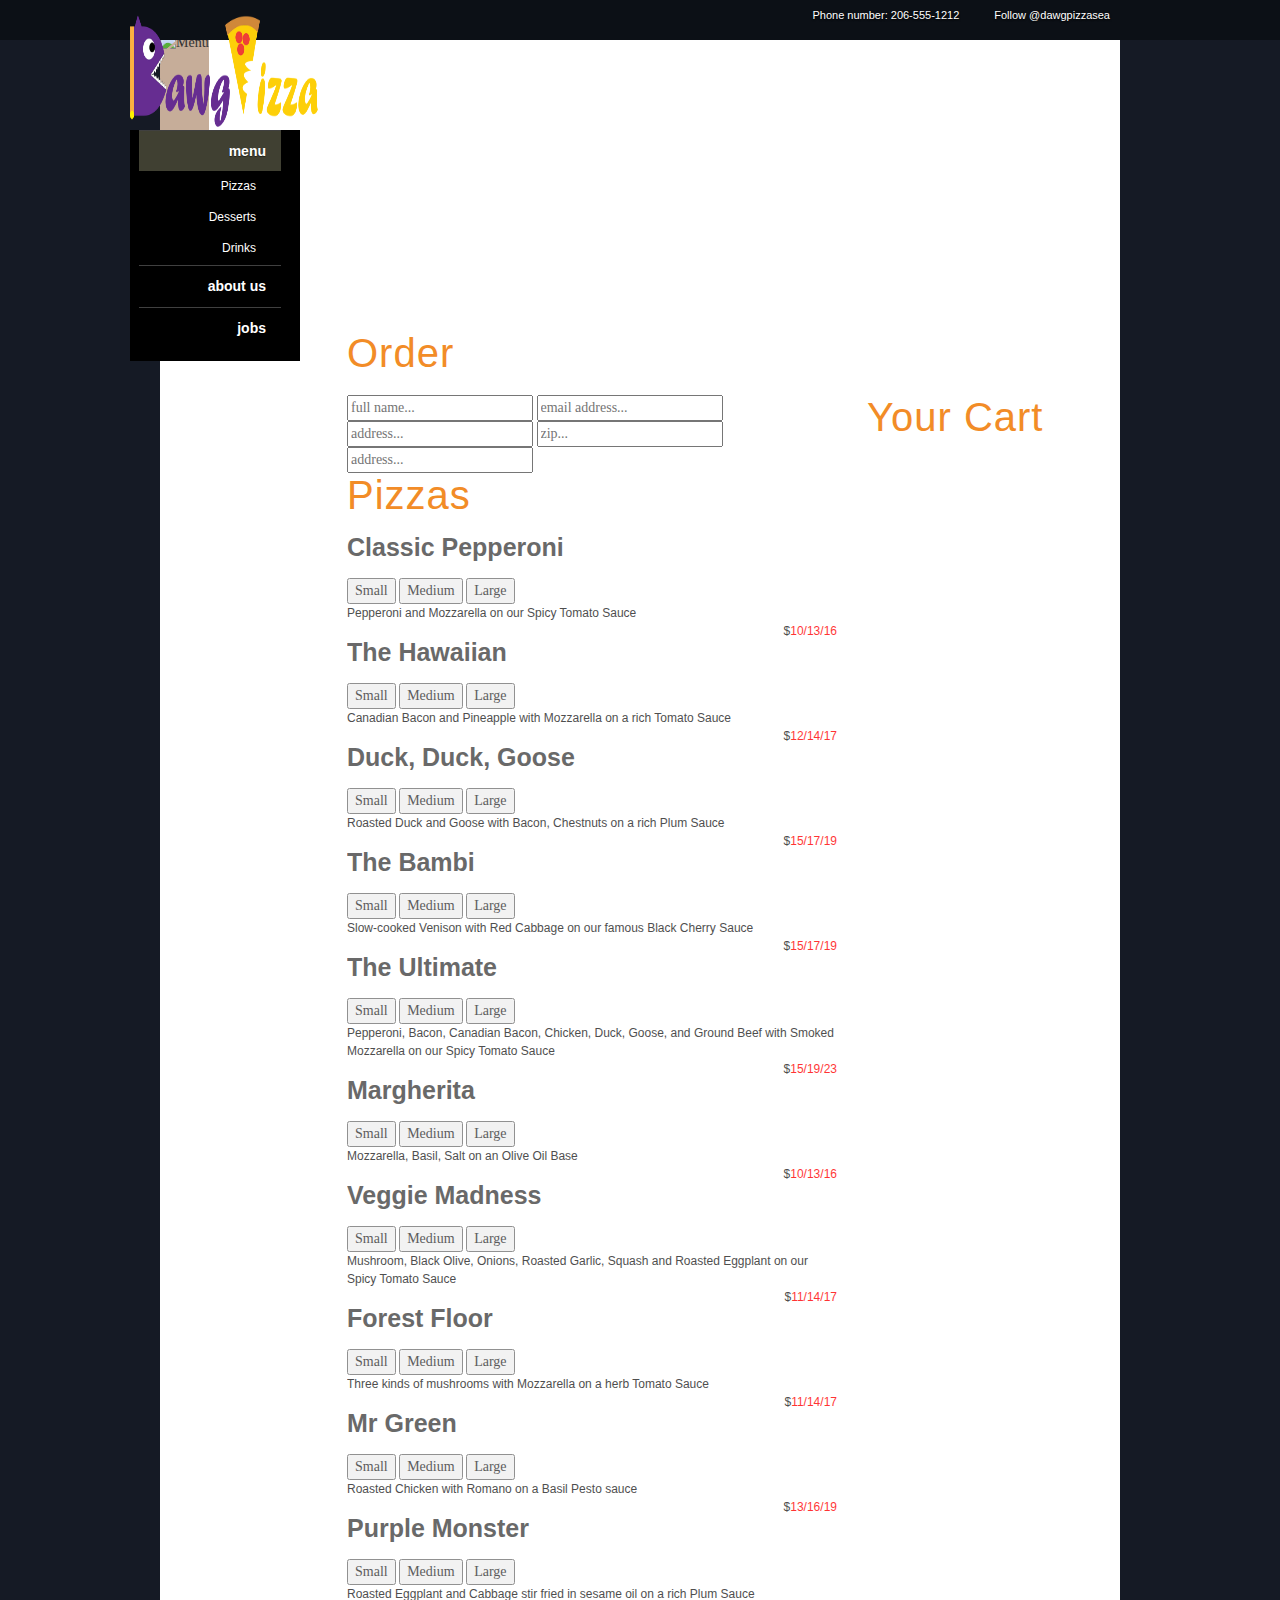
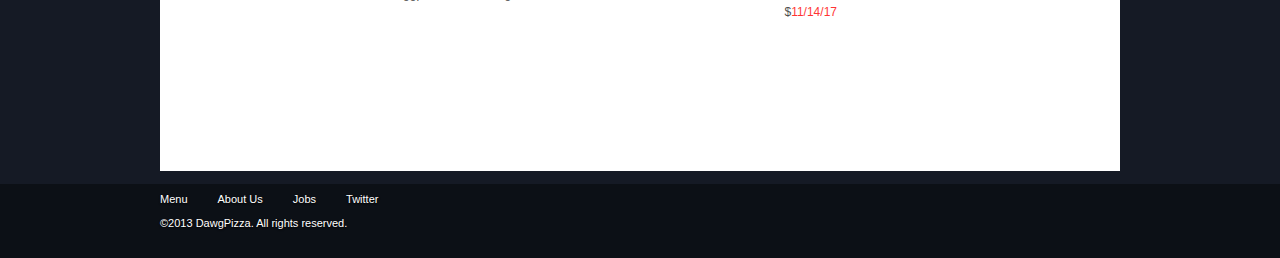
==== commit f81f043c: "no message" ====
--- a/shopping.html
+++ b/shopping.html
@@ -26,7 +26,6 @@
         <link rel="pingback" href="http://www.naturestable.com/xmlrpc.php" />
         </head>
 
-<<<<<<< HEAD
         <body>
                 <div id="screen-reader"><a href="#main">skip to navigation</a><br /><a href="#content">skip to content</a></div> <!--End screen-reader-->
         
@@ -84,65 +83,6 @@
                                 <input id = "cart-input" type = "hidden" name = "cart">
                         </form>
                    
-=======
-	<body>
-		<div id="screen-reader"><a href="#main">skip to navigation</a><br /><a href="#content">skip to content</a></div> <!--End screen-reader-->
-	
-	<header>
-		<div id="header-wrap">
-		
-			<h1 id="logo">DawgPizza</h1>
-		
-			<nav class="topNav" id="tertiary">
-				<ul>
-					<!--<li><a href="/contact/subscribe">Subscribe</a></li>-->
-					<li><p>Phone number: 206-555-1212</p></li>
-					<li ><a href="https://twitter.com/dawgpizzasea" class="twitter-follow-button" data-show-count="false">Follow @dawgpizzasea</a>
-				<script>!function(d,s,id){var js,fjs=d.getElementsByTagName(s)[0],p=/^http:/.test(d.location)?'http':'https';if(!d.getElementById(id)){js=d.createElement(s);js.id=id;js.src=p+'://platform.twitter.com/widgets.js';fjs.parentNode.insertBefore(js,fjs);}}(document, 'script', 'twitter-wjs');</script></li>
-				</ul>
-			</nav>
-		
-			<div id="menu-container">
-				<a href="index.html"><img class = "logoBackground" src="img/logo.png" width="188" height="115" id="menu-cap-top" /></a>
-			    <div id="menu-base">
-			        <div id="menu-base-gradient">
-			            <ul id="menu">
-			            	<li><a href="menu.html" class="here">menu</a>
-			                	<ul class="sub-menu">
-									<li class="page_item page-item-68"><a href="pizzas.html">Pizzas</a></li>
-									<li class="page_item page-item-113"><a href="desserts.html">Desserts</a></li>
-									<li class="page_item page-item-122"><a href="drinks.html">Drinks</a></li>				
-								</ul>
-			                </li>
-			                <li><a href="about.html" >about us</a>
-			                </li>
-			                <li><a href="jobs.html" >jobs</a>
-			                </li>
-			                
-			            </ul> <!-- End menu -->
-			        </div> <!-- End menu-base-gradient -->
-			    </div> <!-- End menu-base -->
-			</div> <!-- End menu-container -->
-		</div> <!-- End header-wrap -->
-	</header>
-	
-	<div id="page-wrap">
-						
-		<div id="content">
-			<div id="page-header"><img src="http://www.naturestable.com/wp-content/header-images/menu-header.jpg" alt="Menu" title="Menu" /></div> <!-- End page-header -->
-			<div class="spaceHolder"></div>
-			<div class="clear"></div> <!-- End clear -->
-		
-			<div id="main-content-menu">
-									
-			
-			<h2 class = "title3">Order</h2> 
-
-			<form id = "cart-form" action = "http://dawgpizza.com/orders/" method = "POST">
-				<input id = "cart-input" type = "hidden" name = "cart">
-			</form>
-           	
->>>>>>> 0c20a705376829eec59817b6a2a815549441ea95
 <!-- STAAAAAAAAAAAAAAAAAAAAAAAAAAAAARRRRRRRRRRRRRRRRRT-->
                 <div class="row">
                         <div class="col-md-8">
@@ -155,7 +95,6 @@
                     </form>
 
 
-<<<<<<< HEAD
                     <!-- container for the pizza entries -->
                     <h2 class = "title3">Pizzas</h2> 
                     <div class="pizzaMenu"></div>
@@ -181,33 +120,6 @@
                                             <p><span class = "itemNames"></span></p>
                                     </div>
                                 <div class="col-xs-10">
-=======
-	            <!-- container for the pizza entries -->
-	            <h2 class = "title3">Pizzas</h2> 
-	            <div class="pizzaMenu"></div>
-	            <div class="template menuItems">
-	                <div class="details">
-	                    <h3 class="title3"><span class="name"></span></h3>
-	                    <button id="small" class="add-to-cart" type="button" data-type="pizza" data-name="pizzas" data-size="small" data-price="16"></span>Small</button>
-						 <button id= "med" class="add-to-cart" type="button" data-type="pizza" data-name="pizzas" 
-						 data-size="medium" data-price="16">Medium</button>
-						 <button id="large1" class="add-to-cart" type="button" data-type="pizza" data-name="pizzas" 
-						 data-size="large" data-price="16">Large</button>
-	                    <p><span class="description"></p>
-	                    <p class= "price2">$<span class="prices"></span></p>
-	                </div>
-	            </div>
-	        </div> 
-	         <div class="col-md-4">
-	         	<h2>Your Cart</h2>
-                    <div class="cart-container"></div>
-                    <div class="template cart-footer">
-                        <div class="row total-row">
-                        	<div class = "orderItems">
-                    			<p><span class = "itemNames"></span></p>
-                    		</div>
-                        	<div class="col-xs-10">
->>>>>>> 0c20a705376829eec59817b6a2a815549441ea95
                                 Tax:
                             </div>
                              <div class="col-xs-2">
@@ -228,17 +140,10 @@
                         </div>
                         <div class="row">
                             <div class="col-xs-12 button-row">
-<<<<<<< HEAD
                                     <form id = "cart-form" action = "http://dawgpizza.com/orders/" method = "POST">
                                                                         <input id = "cart-input" type = "hidden" name = "cart">
                                                                         
                                         <button type="button" class="btn btn-primary place-order">Place My Order</button>
-=======
-                            	<form id = "cart-form" action = "http://dawgpizza.com/orders/" method = "POST">
-									<input id = "cart-input" type = "hidden" name = "cart">
-									
-	                                <button type="button" class="btn btn-primary place-order">Place My Order</button>
->>>>>>> 0c20a705376829eec59817b6a2a815549441ea95
                                 </form>
                             </div>
                         </div>                        
